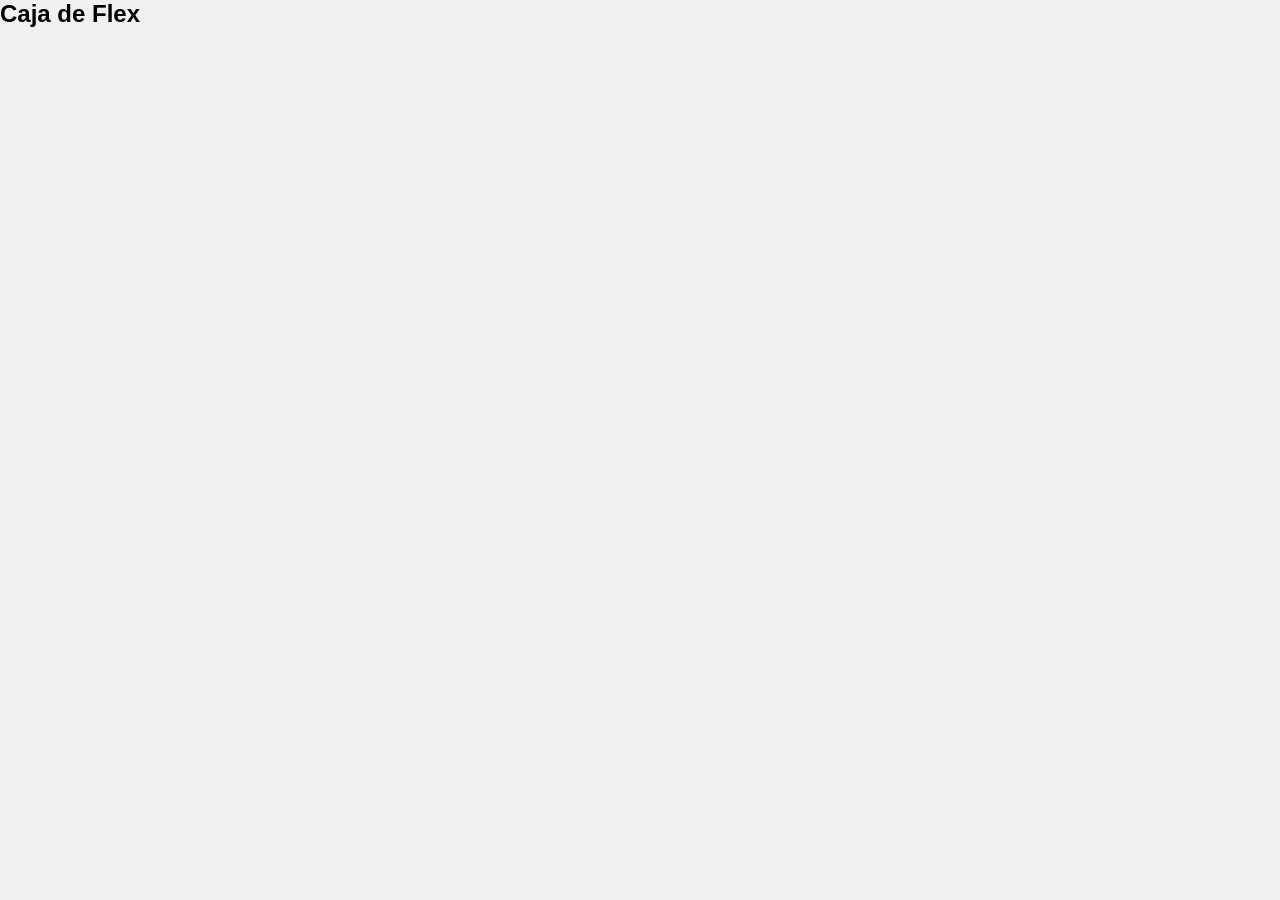
==== flex-basico/index.html @ 9d688521 "proyecto inicializado" ====
<!DOCTYPE html>
<html lang="en">
<head>
    <meta charset="UTF-8">
    <meta name="viewport" content="width=device-width, initial-scale=1.0">
    <link rel="stylesheet" href="style.css">
    <title>FlexBasico</title>
</head>
<body>
    <h1> Caja de Flex </h1>
</body>
</html>
---- flex-basico/style.css ----
/*Estilos Globales*/
*{
    margin: 0;
    padding: 0;
    box-sizing: border-box;
}

body{
    font-family: Arial, Helvetica, sans-serif;
    background-color: #f0f0f0;
    color: black;
}
h1{
    font-size: 24px;
}
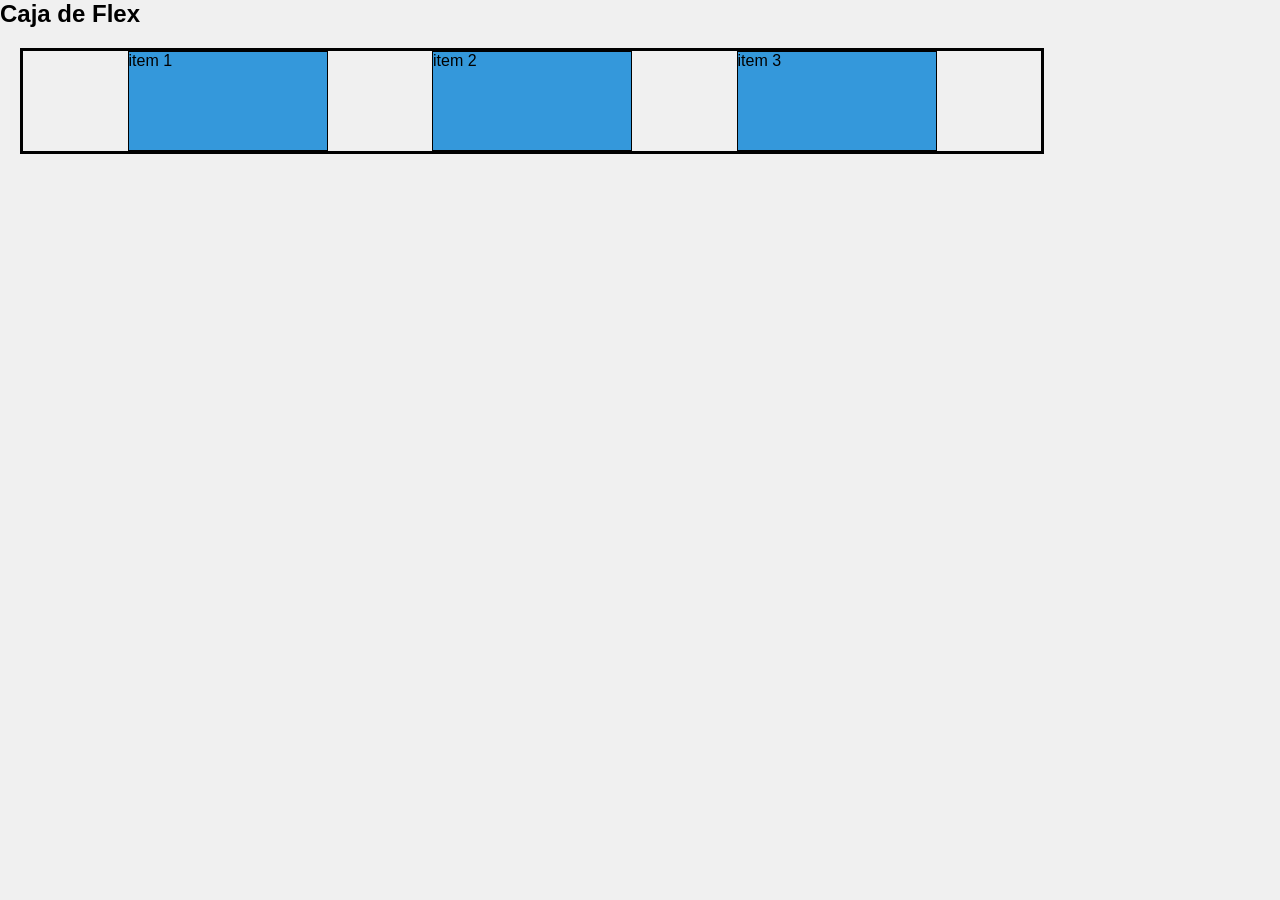
==== commit bc79c47c: "propíedades flex" ====
--- a/flex-basico/index.html
+++ b/flex-basico/index.html
@@ -8,5 +8,10 @@
 </head>
 <body>
     <h1> Caja de Flex </h1>
+    <div class="container">
+        <div class="item">item 1</div>
+        <div class="item">item 2</div>
+        <div class="item">item 3</div>
+    </div>
 </body>
 </html>
--- a/flex-basico/style.css
+++ b/flex-basico/style.css
@@ -12,4 +12,21 @@
 }
 h1{
     font-size: 24px;
+}
+.container{
+    display: flex;
+    flex-direction: row;
+    flex-wrap: nowrap;
+    justify-content: space-evenly;
+    margin: 20px;
+    width: 80%;
+    height: 80%;
+    border: 3px solid #000;
+}
+.item{
+    display: block;
+    width: 200px;
+    height: 100px;
+    background-color: #3498db;
+    border: 1px solid #000;
 }
